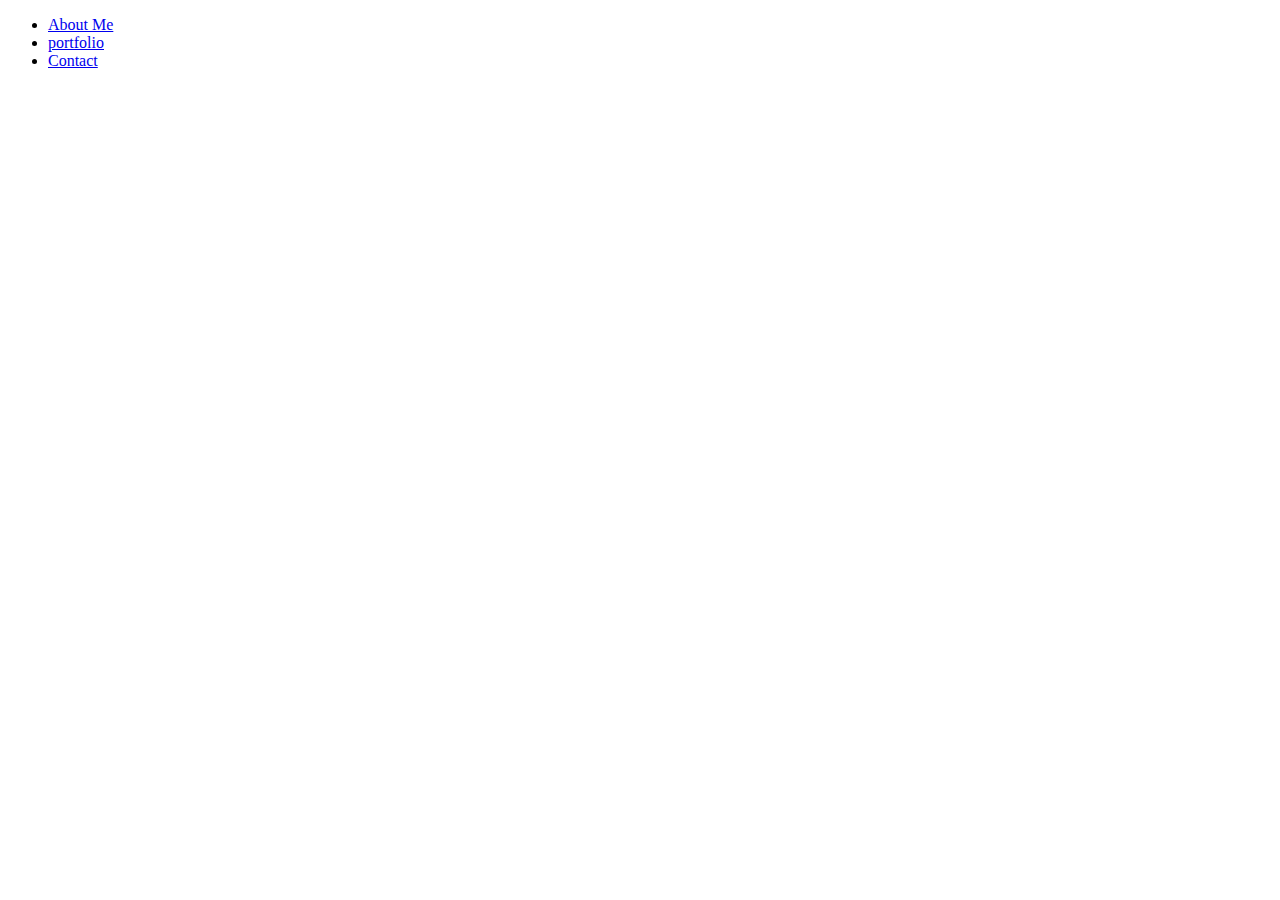
==== index.html @ f30f0f81 "added new files" ====
<!DOCTYPE html>
<html lang="en">
<head>
    <meta charset="UTF-8">
    <meta name="viewport" content="width=device-width, initial-scale=1.0">
    <meta http-equiv="X-UA-Compatible" content="ie=edge">
    <link rel="stylesheet" href="style.css">
    <title>Document</title>
</head>
<body>

    

        <ul>
                <li><a class="active" href="#home">About Me</a></li>
                <li><a href="#news">portfolio</a></li>
                <li><a href="#contact">Contact</a></li>
           
              </ul>
    
    
</body>
</html>
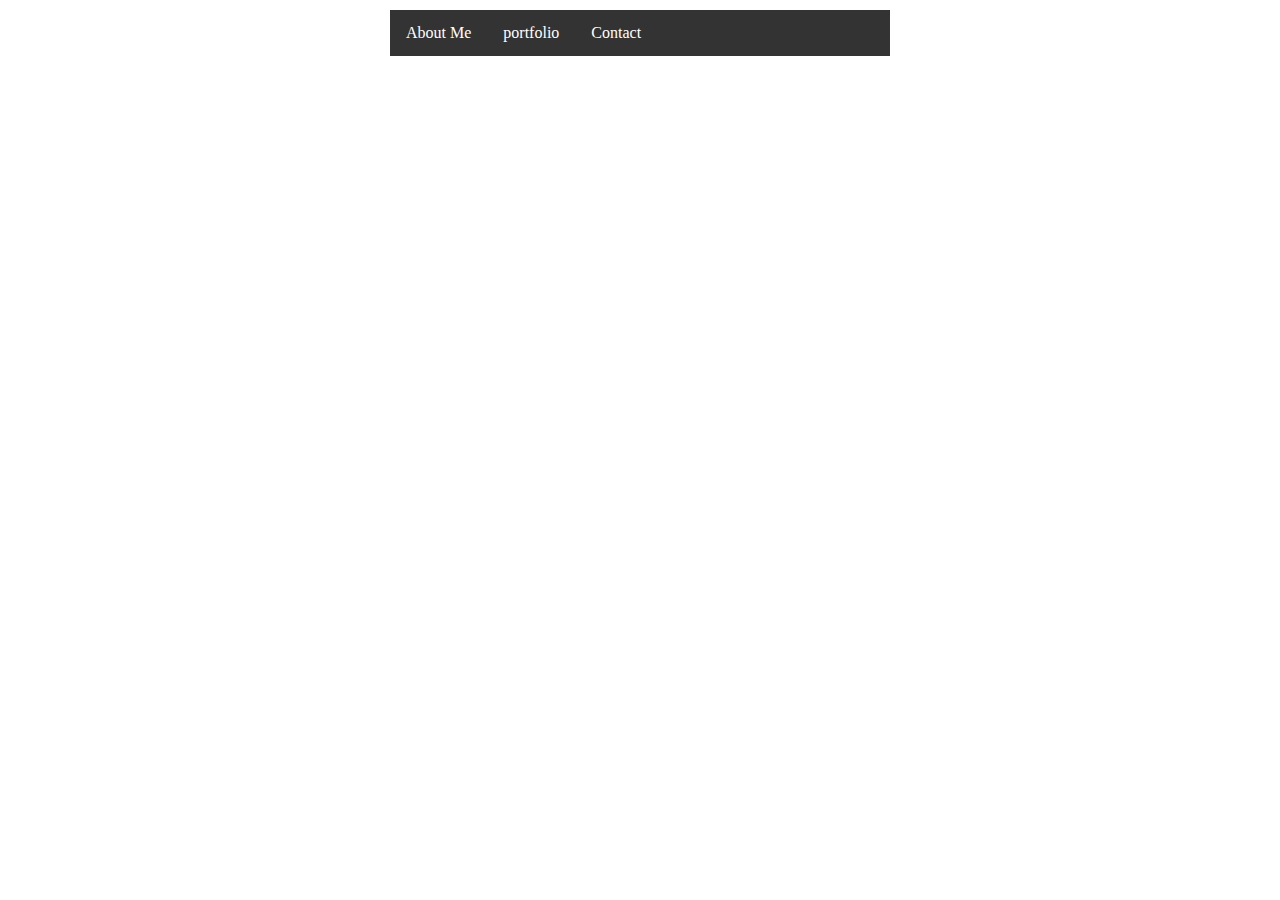
==== commit 165a3fa8: "Added" ====
--- a/index.html
+++ b/index.html
@@ -2,18 +2,17 @@
 <html lang="en">
 <head>
     <meta charset="UTF-8">
-    <meta name="viewport" content="width=device-width, initial-scale=1.0">
-    <meta http-equiv="X-UA-Compatible" content="ie=edge">
-    <link rel="stylesheet" href="style.css">
-    <title>Document</title>
+    <link rel="stylesheet" href="/assets/css/style.css">
+    <link rel="stylesheet" href="float-style.css">
+    <title>Portfolio</title>
 </head>
-<body>
+<body class="container">
 
     
 
         <ul>
-                <li><a class="active" href="#home">About Me</a></li>
-                <li><a href="#news">portfolio</a></li>
+                <li><a class="active" href="#aboutme">About Me</a></li>
+                <li><a href="#Portfolio">portfolio</a></li>
                 <li><a href="#contact">Contact</a></li>
            
               </ul>
--- a/assets/css/style.css
+++ b/assets/css/style.css
@@ -0,0 +1,34 @@
+.container{
+
+	width: 500px;
+	height: 500px;
+	background: white;
+	margin: 10px auto;
+}
+.center{
+	padding: 20px;
+	text-align: center;
+}
+ul {
+  list-style-type: none;
+  margin: 0;
+  padding: 0;
+  overflow: hidden;
+  background-color: #333;
+}
+
+li {
+  float: left;
+}
+
+li a {
+  display: block;
+  color: white;
+  text-align: center;
+  padding: 14px 16px;
+  text-decoration: none;
+}
+
+li a:hover {
+  background-color: green;
+}
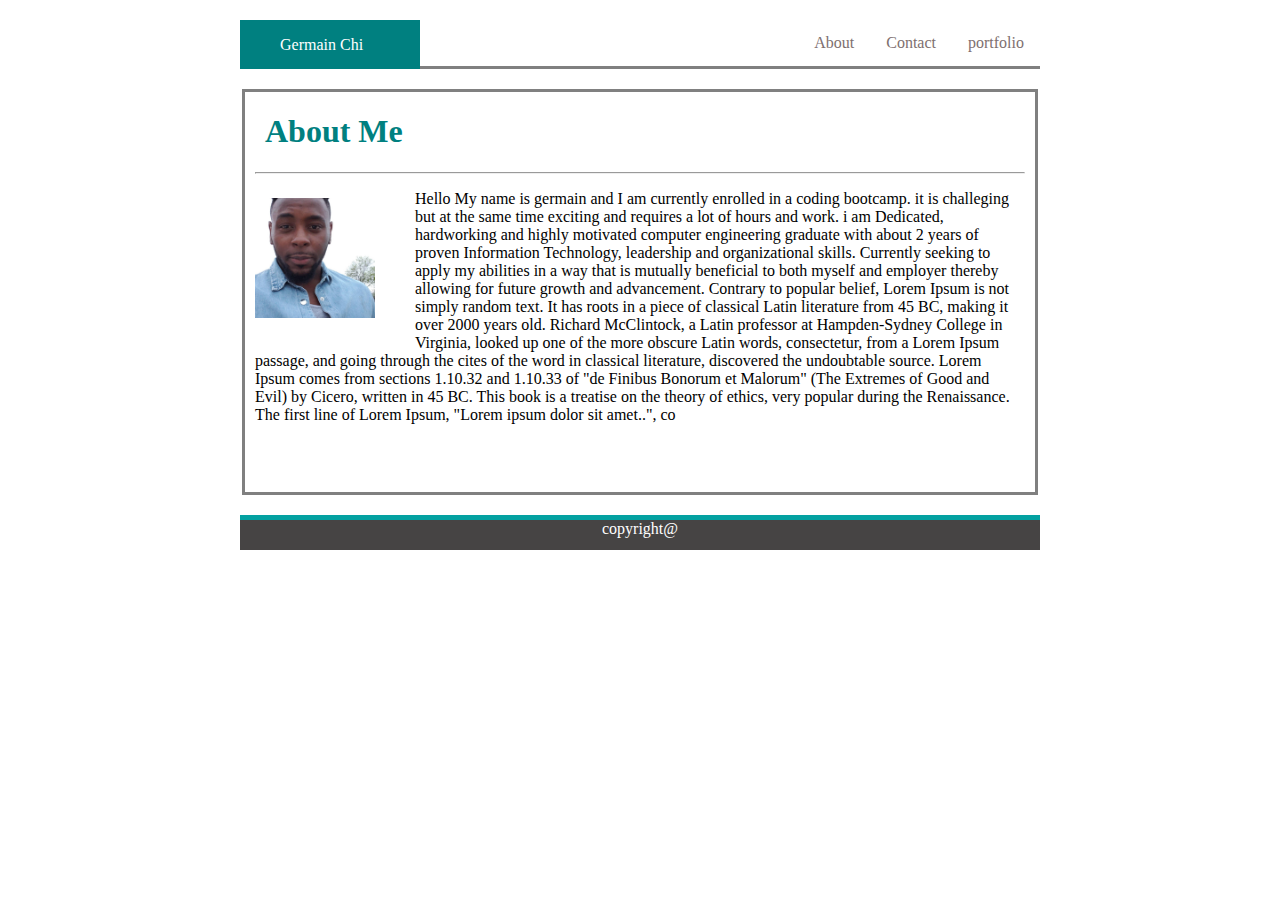
==== commit 21f4d554: "Assisgntment 1" ====
--- a/index.html
+++ b/index.html
@@ -2,21 +2,52 @@
 <html lang="en">
 <head>
     <meta charset="UTF-8">
-    <link rel="stylesheet" href="/assets/css/style.css">
+
+    <title>Portfolio</title>
+    <link rel="stylesheet" href="./assets/css/style.css">
     <link rel="stylesheet" href="float-style.css">
-    <title>Portfolio</title>
+   
 </head>
-<body class="container">
+<body class="container1">
 
-    
-
-        <ul>
-                <li><a class="active" href="#aboutme">About Me</a></li>
-                <li><a href="#Portfolio">portfolio</a></li>
-                <li><a href="#contact">Contact</a></li>
+       <header>
+            <div class="topbox">
+                    <figure class="box">Germain Chi</figure>
+            
+                </div>
+           
+            <ul>
+                    <li><a class="active" href="./portfolio.html">portfolio</a></li>
+                    <li><a href="./contact.html">Contact</a></li>
+                    <li><a href="./index.html">About</a></li>
            
               </ul>
-    
-    
+       </header>
+<div class="container">
+   
+    <h1 id="about">About Me</h1>
+    <hr>
+
+       <figure class="l left cover">
+           <img src="./image/IMG_20180512_175420_558.jpg" alt="My Picture">
+        <figcaption></figcaption>
+      </figure> 
+      
+    <p>
+            Hello My name is germain and I am currently enrolled in a coding bootcamp.
+            it is challeging but at the same time exciting and requires a lot of hours and work.
+            i am Dedicated, hardworking and highly motivated computer engineering graduate with about 2 years of proven Information Technology, leadership and organizational skills.
+             Currently seeking to apply my abilities in a way that is mutually beneficial to both myself and employer thereby allowing for future growth and advancement. 
+             Contrary to popular belief, Lorem Ipsum is not simply random text. It has roots in a piece of classical Latin literature from 45 BC, making it over 2000 years old. Richard McClintock,
+              a Latin professor at Hampden-Sydney College in Virginia, looked up one of the more obscure Latin words, consectetur, from a Lorem Ipsum passage, 
+             and going through the cites of the word in classical literature, discovered the undoubtable source. Lorem Ipsum comes from sections 1.10.32 and 1.10.33 of "de
+              Finibus Bonorum et Malorum" (The Extremes of Good and Evil) by Cicero, written in 45 BC. This book is a treatise on the theory of ethics, very popular during the Renaissance.
+              The first line of Lorem Ipsum, "Lorem ipsum dolor sit amet..", co
+
+
+    </p>
+</div>
+
+<footer>copyright@</footer>
 </body>
 </html>--- a/assets/css/style.css
+++ b/assets/css/style.css
@@ -1,34 +1,148 @@
-.container{
 
-	width: 500px;
-	height: 500px;
+
+.topbox{
+	position: fixed;
+	height: 49px;
+	width: 180px;
+	background-color: teal;
+  top: 10;
+  bottom:5;
+  color: white;
+  }
+
+  .container{
+
+  width: 770px;
+  height: 400px;
+  padding: 0px 10px 0px 10px;
 	background: white;
-	margin: 10px auto;
-}
-.center{
-	padding: 20px;
-	text-align: center;
-}
-ul {
-  list-style-type: none;
-  margin: 0;
-  padding: 0;
-  overflow: hidden;
-  background-color: #333;
-}
+  margin: 20px auto;
+  border: 3px solid grey;
+  }
 
-li {
-  float: left;
-}
+  .container1{
+    width: 800px;
+  height: 500px;
+  padding: 0px 10px 0px 10px;
+  margin: 20px auto;
 
-li a {
-  display: block;
+  }
+
+  img {
+    height: 120px;
+    width: 120px;
+    object-fit: cover ;
+  }
+  
+ #about{
+   padding: 0px 0px 0px 10px;
+   color: teal;
+ }
+ 
+
+  ul {
+    list-style-type: none;
+    margin: 0;
+    padding: 0;
+    overflow: hidden;
+    border-bottom: 3px solid grey;
+    background-color: white;
+  }
+  
+  li {
+    float: right;
+  }
+
+  .left{
+    float: left;
+    margin-left: 0%;
+  }
+
+  .logo{
+    display: block;
+    float: left;
+    background-color: rgb(91, 153, 91);
+  }
+  
+  li a {
+    display: block;
+    color: rgb(126, 111, 111);
+    text-align: center;
+    padding: 14px 16px;
+    text-decoration: none;
+    font-family: 'Georgia', Times, Times New Roman, serif;
+  }
+  
+  li a:hover {
+    background-color: rebeccapurple;
+  }
+
+  footer{
+    height: 30px;
+    background: rgb(70, 68, 68);
+    border-top: 5px solid rgb(3, 161, 161);
+    text-align: center;
+    color: white;
+  }
+
+  input[type=submit]{
+
+    background-color: teal;
+    color: white;
+    border: none;
+    width: 80px;
+    height: 30px;
+  }
+
+  .column {
+    float: left;
+    width: 250px;
+    bottom: 0px;
+    padding: 0px 10px 0px 0px;;
+    height: 80px;
+  }
+  
+  .row::after {
+    content: "";
+    clear: both;
+    display: table;
+    height: 47px;
+  }
+
+  img:hover {
+    box-shadow: 0 0 2px 1px rgba(0, 140, 186, 0.5);
+  }
+
+  h2 { 
+    position: absolute; 
+    top: 300px; 
+    left: 72px; 
+    width: 125px; 
+    background-color: teal;
+    text-align: center;
+    color: white;
+ }
+  .name{
+
+    top: 30px; 
+    left: 60px; 
+    width: 80px; 
+    background-color: teal;
+    text-align: center;
+    color: white;
+  }
+
+  .box-set{
+
+    position: absolute;
+	height: 40px;
+	width: 120px;
+	background-color: teal;
+  padding-top: 30;
+  bottom:547px;
   color: white;
   text-align: center;
-  padding: 14px 16px;
-  text-decoration: none;
-}
+  
+  }
 
-li a:hover {
-  background-color: green;
-}
+  